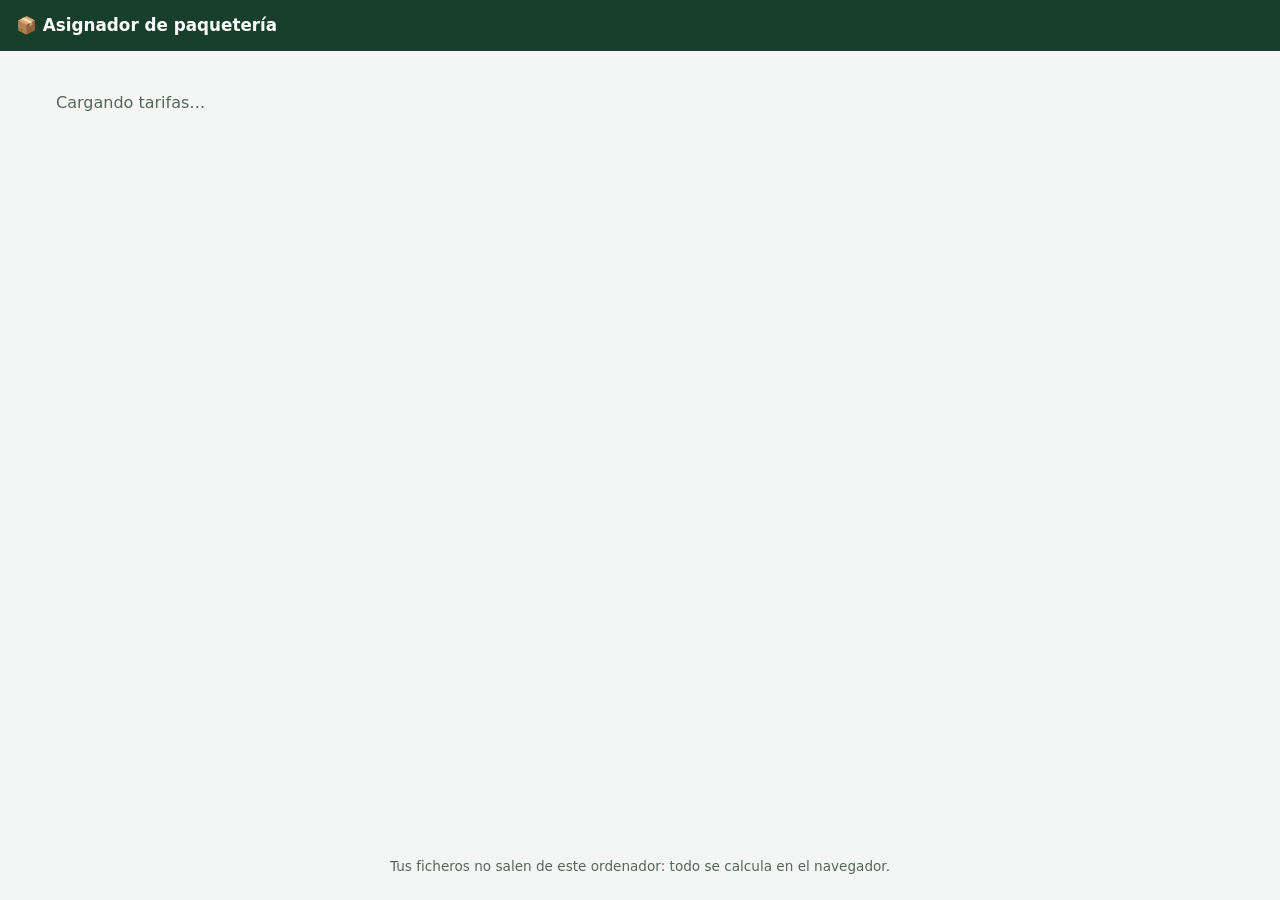
==== index.html @ be1c6d01 "Provincia en resultados, colores verdes y tablas en tarjetas para móvil Co-Authored-By: Claude Opus " ====
<!doctype html>
<html lang="es">
<head>
  <meta charset="utf-8">
  <meta name="viewport" content="width=device-width, initial-scale=1">
  <title>Asignador de paquetería</title>
  <meta name="theme-color" content="#173f2b">
  <meta name="description" content="Elige el transportista más barato para cada pedido a partir de las tarifas pactadas.">
  <link rel="icon" href="data:image/svg+xml,<svg xmlns='http://www.w3.org/2000/svg' viewBox='0 0 100 100'><text y='.9em' font-size='90'>📦</text></svg>">
  <link rel="stylesheet" href="css/estilos.css">
  <script type="module" src="src/ui/app.js"></script>
</head>
<body>
  <header class="barra">
    <a href="#home" class="marca"><span aria-hidden="true">📦</span> Asignador de paquetería</a>
  </header>

  <main id="contenido" tabindex="-1">
    <p id="arranque" class="nota">Cargando tarifas…</p>
    <section id="pantalla-home" class="pantalla" hidden></section>
    <section id="pantalla-cargar" class="pantalla" hidden></section>
    <section id="pantalla-tarifas" class="pantalla" hidden></section>
    <section id="pantalla-pedidos" class="pantalla" hidden></section>
    <section id="pantalla-resultado" class="pantalla" hidden></section>
  </main>

  <footer class="pie">
    Tus ficheros no salen de este ordenador: todo se calcula en el navegador.
  </footer>
</body>
</html>
---- css/estilos.css ----
:root {
  --fondo: #f3f6f4;
  --superficie: #ffffff;
  --texto: #18261e;
  --texto-suave: #56665c;
  --borde: #d9e2dc;
  --primario: #1d5c3c;
  --primario-hover: #154a30;
  --primario-suave: #e4f0e8;
  --sobre-primario: #ffffff;
  --marca: #173f2b;
  --sobre-marca: #ffffff;
  --elegido: #cdebd8;
  --elegido-texto: #0f4a2b;
  --aviso: #fff4e0;
  --aviso-borde: #e0a43c;
  --aviso-texto: #7d4400;
  --error: #fdecec;
  --error-borde: #e07070;
  --error-texto: #9b1c1c;
  --exito: #e4f0e8;
  --exito-texto: #1d5c3c;
  --ayuda-fondo: #173f2b;
  --ayuda-texto: #ffffff;
  --radio: 10px;
  --sombra: 0 1px 2px rgb(16 40 24 / .06), 0 1px 3px rgb(16 40 24 / .08);
  color-scheme: light;
}

@media (prefers-color-scheme: dark) {
  :root {
    --fondo: #0e1511;
    --superficie: #16211b;
    --texto: #e2ebe5;
    --texto-suave: #94a69a;
    --borde: #283a30;
    --primario: #5fbf8b;
    --primario-hover: #7fd3a5;
    --primario-suave: #1a3327;
    --sobre-primario: #0a1a11;
    --marca: #10291c;
    --sobre-marca: #e2ebe5;
    --elegido: #1f4a33;
    --elegido-texto: #a3e6bf;
    --aviso: #3a2c12;
    --aviso-borde: #a4752a;
    --aviso-texto: #f3c77a;
    --error: #3d1b1b;
    --error-borde: #b55454;
    --error-texto: #f5a3a3;
    --exito: #1a3327;
    --exito-texto: #a3e6bf;
    --ayuda-fondo: #e2ebe5;
    --ayuda-texto: #0e1511;
    --sombra: none;
    color-scheme: dark;
  }
}

* { box-sizing: border-box; }

body {
  margin: 0;
  font-family: system-ui, -apple-system, "Segoe UI", Roboto, sans-serif;
  font-size: 16px;
  line-height: 1.5;
  background: var(--fondo);
  color: var(--texto);
  min-height: 100vh;
  display: flex;
  flex-direction: column;
}

.barra {
  background: var(--marca);
  padding: .8rem 16px;
}
.marca { font-weight: 700; color: var(--sobre-marca); text-decoration: none; font-size: 1.05rem; }

main { flex: 1; width: 100%; max-width: 1200px; margin: 0 auto; padding: 1.5rem 16px 3rem; outline: none; }
.pie { text-align: center; color: var(--texto-suave); font-size: .85rem; padding: 1rem 16px 1.5rem; }

h1 { font-size: 1.75rem; margin: 0 0 .25rem; line-height: 1.2; outline: none; }
h2 { font-size: 1.3rem; margin: 0 0 .5rem; }
h4 { font-size: .95rem; margin: 1rem 0 .4rem; }
code { background: var(--primario-suave); padding: .05rem .35rem; border-radius: 4px; font-size: .9em; }

.cabecera-pantalla { display: flex; gap: 1rem; justify-content: space-between; align-items: flex-start; margin-bottom: 1.5rem; flex-wrap: wrap; }
.subtitulo { margin: 0; color: var(--texto-suave); }

.intro { font-size: 1.1rem; max-width: 60ch; }
.pasos { padding-left: 1.3rem; margin: 0 0 1.5rem; }
.pasos li { margin: .2rem 0; }

/* --- Botones --- */
.boton {
  display: inline-flex; align-items: center; gap: .4rem;
  font: inherit; font-weight: 600;
  padding: .6rem 1.1rem;
  border-radius: 8px;
  border: 1px solid var(--primario);
  background: var(--primario);
  color: var(--sobre-primario);
  cursor: pointer;
  white-space: nowrap;
}
.boton:hover { background: var(--primario-hover); border-color: var(--primario-hover); }
.boton.secundario { background: var(--superficie); color: var(--primario); border-color: var(--borde); }
.boton.secundario:hover { border-color: var(--primario); background: var(--primario-suave); }
:focus-visible { outline: 3px solid var(--primario); outline-offset: 2px; }

.acciones { display: flex; gap: .75rem; flex-wrap: wrap; margin: 1.25rem 0; }

/* --- Menú de inicio --- */
.menu { display: grid; grid-template-columns: repeat(auto-fit, minmax(220px, 1fr)); gap: 1rem; margin: 1rem 0; }
.opcion {
  font: inherit; text-align: left; color: var(--texto);
  display: flex; flex-direction: column; gap: .25rem;
  padding: 1.2rem; border-radius: var(--radio);
  border: 1px solid var(--borde); background: var(--superficie); box-shadow: var(--sombra);
  cursor: pointer; transition: border-color .15s, transform .15s;
}
.opcion:hover:not(:disabled) { border-color: var(--primario); transform: translateY(-2px); }
.opcion:disabled { cursor: not-allowed; opacity: .5; }
.opcion-icono { font-size: 1.6rem; }
.opcion-titulo { font-weight: 700; font-size: 1.1rem; color: var(--primario); }
.opcion:disabled .opcion-titulo { color: var(--texto-suave); }
.opcion-texto { color: var(--texto-suave); font-size: .92rem; }

/* --- Mensajes --- */
.mensaje { padding: .8rem 1rem; border-radius: 8px; border-left: 4px solid; margin: 1rem 0; }
.mensaje p { margin: .4rem 0 0; }
.mensaje.info { background: var(--primario-suave); border-color: var(--primario); }
.mensaje.exito { background: var(--exito); border-color: var(--exito-texto); color: var(--exito-texto); }
.mensaje.aviso { background: var(--aviso); border-color: var(--aviso-borde); color: var(--aviso-texto); }
.mensaje.error { background: var(--error); border-color: var(--error-borde); color: var(--error-texto); }
.nota { color: var(--texto-suave); }

/* --- Carga de fichero --- */
.oculto { position: absolute; width: 1px; height: 1px; opacity: 0; pointer-events: none; }
.zona-carga {
  display: flex; flex-direction: column; align-items: center; gap: .3rem;
  padding: 2.5rem 1rem; text-align: center;
  border: 2px dashed var(--borde); border-radius: var(--radio);
  background: var(--superficie); cursor: pointer; transition: border-color .15s, background .15s;
}
.zona-carga:hover, .zona-carga.encima { border-color: var(--primario); background: var(--primario-suave); }
.zona-carga:focus-within { outline: 3px solid var(--primario); outline-offset: 2px; }
.zona-icono { font-size: 2.2rem; }
.zona-titulo { font-weight: 700; font-size: 1.15rem; }
.zona-texto { color: var(--texto-suave); }
.enlace { color: var(--primario); text-decoration: underline; }
.ayuda { margin-top: 1rem; background: var(--superficie); border: 1px solid var(--borde); border-radius: var(--radio); padding: .8rem 1rem; }
.ayuda summary { cursor: pointer; font-weight: 600; }

/* --- Tarifas --- */
.fichas { display: grid; gap: 1.25rem; }
.ficha { background: var(--superficie); border: 1px solid var(--borde); border-radius: var(--radio); padding: 1.25rem; box-shadow: var(--sombra); }
.ficha-resumen { color: var(--texto-suave); margin: 0 0 .8rem; }
.zona { border-top: 1px solid var(--borde); }
.zona summary { display: flex; flex-wrap: wrap; justify-content: space-between; gap: .3rem 1rem; padding: .7rem 0; cursor: pointer; }
.zona-nombre { font-weight: 600; }
.zona-resumen { color: var(--texto-suave); font-size: .92rem; }
.zona-cuerpo { display: grid; grid-template-columns: repeat(auto-fit, minmax(260px, 1fr)); gap: 0 2rem; padding-bottom: 1rem; }
.zona-cuerpo ul { margin: 0; padding-left: 1.2rem; }
.zona-cuerpo h4:first-child { margin-top: 0; }
.tramos { font-variant-numeric: tabular-nums; }
.provincias { color: var(--texto-suave); font-size: .92rem; margin: 0; }

/* --- Tarjetas de resumen --- */
.tarjetas { display: grid; grid-template-columns: repeat(auto-fit, minmax(220px, 1fr)); gap: 1rem; margin-bottom: 1rem; }
.tarjeta { background: var(--superficie); border: 1px solid var(--borde); border-radius: var(--radio); padding: 1rem 1.1rem; box-shadow: var(--sombra); display: flex; flex-direction: column; gap: .3rem; }
.tarjeta-aviso { border-color: var(--aviso-borde); background: var(--aviso); }
.tarjeta-etiqueta { font-size: .85rem; font-weight: 600; color: var(--texto-suave); text-transform: uppercase; letter-spacing: .03em; }
.tarjeta-valor { font-size: 1.8rem; font-weight: 700; font-variant-numeric: tabular-nums; line-height: 1.2; }
.tarjeta-valor small { font-size: .95rem; font-weight: 500; color: var(--texto-suave); }
.tarjeta-valor.ahorro { color: var(--elegido-texto); }
.tarjeta-nota { margin: 0; font-size: .88rem; color: var(--texto-suave); }
.texto-aviso { color: var(--aviso-texto); font-weight: 600; }
.tarjeta select { font: inherit; padding: .35rem .5rem; border-radius: 6px; border: 1px solid var(--borde); background: var(--superficie); color: var(--texto); max-width: 100%; }

.reparto { list-style: none; margin: .2rem 0 0; padding: 0; display: grid; gap: .35rem; font-size: .9rem; }
.reparto li { display: grid; grid-template-columns: minmax(0, 8.5rem) 1fr 1.8rem; align-items: center; gap: .5rem; }
.reparto-nombre { overflow: hidden; text-overflow: ellipsis; white-space: nowrap; }
.reparto-barra { height: .6rem; background: var(--primario-suave); border-radius: 4px; overflow: hidden; }
.reparto-barra span { display: block; height: 100%; background: var(--primario); border-radius: 4px; }
.reparto-num { text-align: right; font-weight: 700; font-variant-numeric: tabular-nums; }

/* --- Barra de herramientas y leyenda --- */
.barra-herramientas { display: flex; flex-wrap: wrap; align-items: center; gap: .5rem 1rem; margin: 1.5rem 0 .5rem; }
.barra-herramientas select { font: inherit; padding: .45rem .6rem; border-radius: 6px; border: 1px solid var(--borde); background: var(--superficie); color: var(--texto); }
.barra-herramientas .boton { margin-left: auto; }
.contador { margin: 0; color: var(--texto-suave); font-size: .9rem; }
.leyenda { font-size: .88rem; color: var(--texto-suave); margin: .25rem 0 .75rem; }
.muestra-elegido { background: var(--elegido); color: var(--elegido-texto); font-weight: 700; padding: 0 .35rem; border-radius: 4px; }

/* --- Tablas --- */
.tabla-contenedor { overflow-x: auto; background: var(--superficie); border: 1px solid var(--borde); border-radius: var(--radio); box-shadow: var(--sombra); }
table { width: 100%; border-collapse: collapse; font-size: .93rem; }
th, td { padding: .6rem .75rem; text-align: left; border-bottom: 1px solid var(--borde); vertical-align: top; }
th { background: var(--fondo); font-size: .85rem; color: var(--texto-suave); white-space: nowrap; position: sticky; top: 0; }
tbody tr:last-child td { border-bottom: none; }
tbody tr:hover { background: color-mix(in srgb, var(--primario-suave) 50%, transparent); }
.num { text-align: right; font-variant-numeric: tabular-nums; white-space: nowrap; }
th.num .ordenar { justify-content: flex-end; }
.importe { font-weight: 700; }
.secundario { color: var(--texto-suave); font-size: .88em; }
.vacio { text-align: center; color: var(--texto-suave); padding: 2rem; }

.ordenar { all: unset; cursor: pointer; display: inline-flex; gap: .3rem; align-items: center; width: 100%; }
.ordenar:hover { color: var(--texto); }
.ordenar:focus-visible { outline: 3px solid var(--primario); outline-offset: 2px; }
.flecha { font-size: .7rem; }

td.elegido { background: var(--elegido); color: var(--elegido-texto); font-weight: 700; }

.fila-incidencia, .fila-incidencia:hover { background: var(--aviso); }
.fila-incidencia td:first-child { box-shadow: inset 4px 0 0 var(--aviso-borde); }
.problema { display: flex; flex-direction: column; gap: .15rem; margin: .1rem 0; }
.etiqueta { display: inline-block; width: fit-content; font-size: .78rem; font-weight: 700; padding: .1rem .5rem; border-radius: 999px; }
.etiqueta.ok { background: var(--exito); color: var(--exito-texto); }
.etiqueta.aviso { background: var(--aviso-borde); color: #fff; }
.detalle { font-size: .85rem; color: var(--aviso-texto); max-width: 42ch; white-space: normal; }

/* Motivo al pasar el ratón (o al enfocar con el teclado) sobre «—» */
.no-sirve { display: inline-block; padding: 0 .4rem; color: var(--texto-suave); cursor: help; border-bottom: 1px dotted var(--texto-suave); }
.ayuda-flotante {
  position: fixed; z-index: 100; pointer-events: none;
  max-width: 260px; padding: .45rem .6rem; border-radius: 6px;
  background: var(--ayuda-fondo); color: var(--ayuda-texto);
  font-size: .82rem; line-height: 1.35;
  box-shadow: 0 4px 12px rgb(0 0 0 / .25);
}
.solo-lector { position: absolute; width: 1px; height: 1px; overflow: hidden; clip: rect(0 0 0 0); }

@media (max-width: 640px) {
  h1 { font-size: 1.45rem; }
  .cabecera-pantalla { flex-direction: column; }
  .barra-herramientas .boton { margin-left: 0; }
  .tarjeta-valor { font-size: 1.5rem; }
}

td:first-child, .tabla-resultado td:nth-child(2) { white-space: nowrap; }
[tabindex="-1"]:focus { outline: none; }
.desplegar { margin: -.5rem 0 1rem; }
.fichero-cargado {
  display: inline-flex; flex-wrap: wrap; align-items: center; gap: .3rem;
  margin: -.75rem 0 1.25rem; padding: .4rem .8rem;
  background: var(--primario-suave); border: 1px solid var(--borde); border-radius: 8px;
  max-width: 100%; overflow-wrap: anywhere;
}

/* --- Controles de la barra de herramientas --- */
.control { display: inline-flex; align-items: center; gap: .4rem; }
.motivo-movil, .solo-movil { display: none; }

/* --- Móvil: cada fila de la tabla se muestra como una tarjeta --- */
@media (max-width: 700px) {
  main { padding-top: 1rem; }
  .solo-movil { display: inline-flex; }
  .solo-escritorio { display: none; }
  .barra-herramientas { flex-direction: column; align-items: stretch; }
  .control { display: flex; justify-content: space-between; }
  .barra-herramientas > * { min-width: 0; max-width: 100%; }
  .control select { flex: 1; min-width: 0; width: 100%; }
  .barra-herramientas .boton { justify-content: center; }
  .acciones .boton { flex: 1; justify-content: center; }

  .tabla-contenedor { overflow: visible; background: none; border: none; box-shadow: none; }
  .tabla-tarjetas, .tabla-tarjetas tbody, .tabla-tarjetas tr, .tabla-tarjetas td { display: block; width: 100%; }
  .tabla-tarjetas thead { display: none; }
  .tabla-tarjetas tr {
    background: var(--superficie); border: 1px solid var(--borde); border-radius: var(--radio);
    box-shadow: var(--sombra); margin-bottom: .75rem; padding: .25rem .9rem; overflow: hidden;
  }
  .tabla-tarjetas tbody tr:hover { background: var(--superficie); }
  .tabla-tarjetas tr.fila-incidencia { background: var(--aviso); border-left: 4px solid var(--aviso-borde); }
  .tabla-tarjetas td {
    display: flex; justify-content: space-between; align-items: baseline; gap: 1rem;
    padding: .45rem 0; border-bottom: 1px dashed var(--borde); text-align: right; white-space: normal;
  }
  .tabla-tarjetas td::before { content: attr(data-label); color: var(--texto-suave); font-size: .85rem; font-weight: 400; text-align: left; flex-shrink: 0; }
  .tabla-tarjetas td:last-child { border-bottom: none; }
  .tabla-tarjetas td:empty { display: none; }
  .tabla-tarjetas td:first-child { font-size: 1.05rem; font-weight: 700; box-shadow: none; }
  .tabla-tarjetas td.elegido { width: auto; margin: 0 -.9rem; padding: .45rem .9rem; }
  .tabla-tarjetas td.vacio { justify-content: center; }
  .tabla-tarjetas td.vacio::before { content: none; }
  .tabla-tarjetas .problema { align-items: flex-end; text-align: right; }
  .no-sirve { border-bottom: none; padding: 0; }
  .motivo-movil { display: inline; color: var(--texto-suave); font-size: .85rem; margin-left: .3rem; }
}
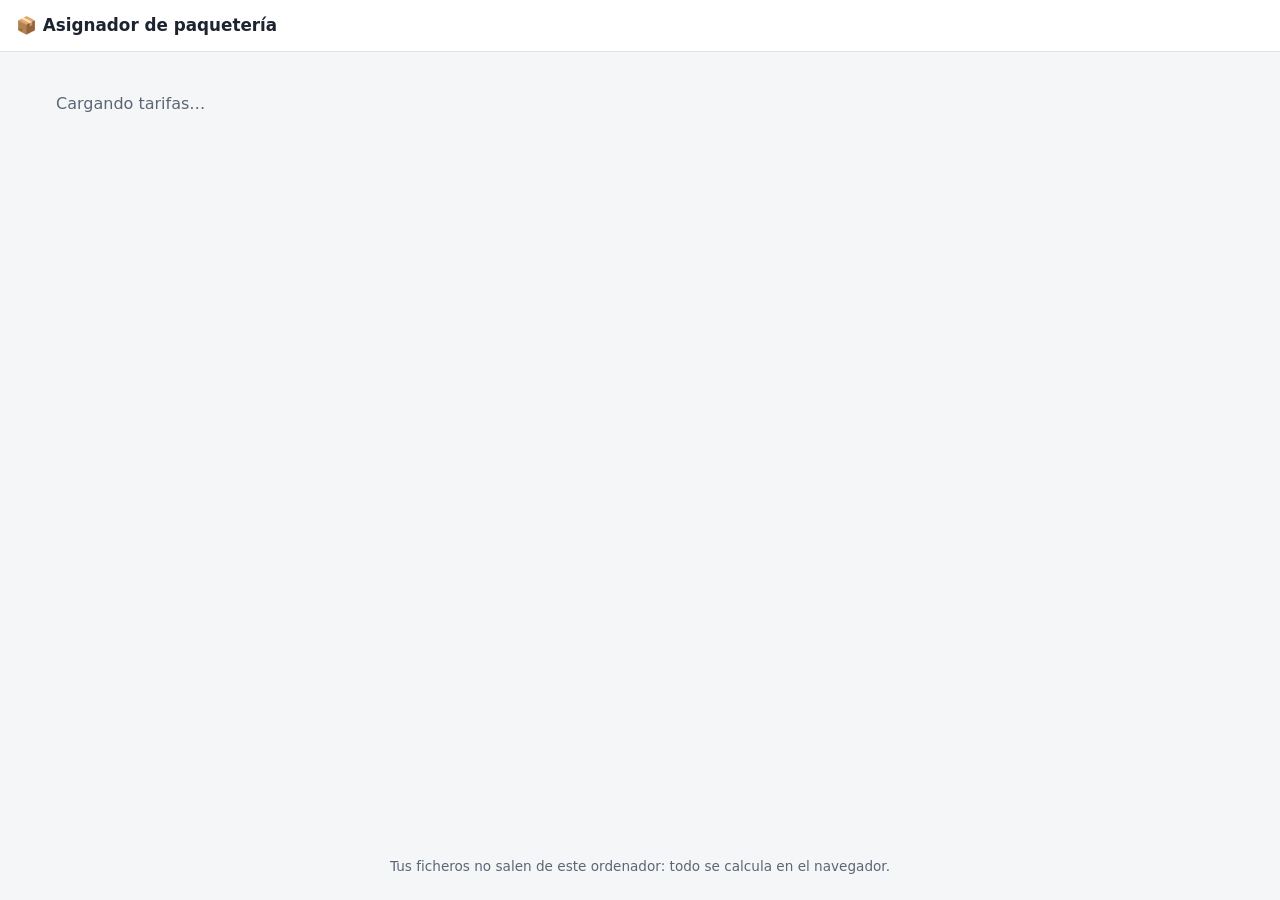
==== commit 7bf5fc36: "Interfaz de las cinco pantallas, opcionales y README Co-Authored-By: Claude Opus 5.5 <noreply@anthro" ====
--- a/index.html
+++ b/index.html
@@ -4,7 +4,6 @@
   <meta charset="utf-8">
   <meta name="viewport" content="width=device-width, initial-scale=1">
   <title>Asignador de paquetería</title>
-  <meta name="theme-color" content="#173f2b">
   <meta name="description" content="Elige el transportista más barato para cada pedido a partir de las tarifas pactadas.">
   <link rel="icon" href="data:image/svg+xml,<svg xmlns='http://www.w3.org/2000/svg' viewBox='0 0 100 100'><text y='.9em' font-size='90'>📦</text></svg>">
   <link rel="stylesheet" href="css/estilos.css">
--- a/css/estilos.css
+++ b/css/estilos.css
@@ -1,57 +1,49 @@
 :root {
-  --fondo: #f3f6f4;
+  --fondo: #f5f6f8;
   --superficie: #ffffff;
-  --texto: #18261e;
-  --texto-suave: #56665c;
-  --borde: #d9e2dc;
-  --primario: #1d5c3c;
-  --primario-hover: #154a30;
-  --primario-suave: #e4f0e8;
+  --texto: #1c2430;
+  --texto-suave: #5b6675;
+  --borde: #dfe3e8;
+  --primario: #1f5fbf;
+  --primario-hover: #184c99;
+  --primario-suave: #e8f0fc;
   --sobre-primario: #ffffff;
-  --marca: #173f2b;
-  --sobre-marca: #ffffff;
-  --elegido: #cdebd8;
-  --elegido-texto: #0f4a2b;
+  --elegido: #dff3e6;
+  --elegido-texto: #14653a;
   --aviso: #fff4e0;
-  --aviso-borde: #e0a43c;
-  --aviso-texto: #7d4400;
+  --aviso-borde: #f0b44c;
+  --aviso-texto: #8a4b00;
   --error: #fdecec;
   --error-borde: #e07070;
   --error-texto: #9b1c1c;
-  --exito: #e4f0e8;
-  --exito-texto: #1d5c3c;
-  --ayuda-fondo: #173f2b;
-  --ayuda-texto: #ffffff;
+  --exito: #e7f6ec;
+  --exito-texto: #14653a;
   --radio: 10px;
-  --sombra: 0 1px 2px rgb(16 40 24 / .06), 0 1px 3px rgb(16 40 24 / .08);
+  --sombra: 0 1px 2px rgb(16 24 40 / .06), 0 1px 3px rgb(16 24 40 / .08);
   color-scheme: light;
 }
 
 @media (prefers-color-scheme: dark) {
   :root {
-    --fondo: #0e1511;
-    --superficie: #16211b;
-    --texto: #e2ebe5;
-    --texto-suave: #94a69a;
-    --borde: #283a30;
-    --primario: #5fbf8b;
-    --primario-hover: #7fd3a5;
-    --primario-suave: #1a3327;
-    --sobre-primario: #0a1a11;
-    --marca: #10291c;
-    --sobre-marca: #e2ebe5;
-    --elegido: #1f4a33;
-    --elegido-texto: #a3e6bf;
+    --fondo: #12161c;
+    --superficie: #1b2129;
+    --texto: #e6e9ee;
+    --texto-suave: #9aa5b4;
+    --borde: #2e3743;
+    --primario: #6ea3f0;
+    --primario-hover: #8db8f5;
+    --primario-suave: #1d2b40;
+    --sobre-primario: #0d1420;
+    --elegido: #173a26;
+    --elegido-texto: #8fe0ad;
     --aviso: #3a2c12;
     --aviso-borde: #a4752a;
     --aviso-texto: #f3c77a;
     --error: #3d1b1b;
     --error-borde: #b55454;
     --error-texto: #f5a3a3;
-    --exito: #1a3327;
-    --exito-texto: #a3e6bf;
-    --ayuda-fondo: #e2ebe5;
-    --ayuda-texto: #0e1511;
+    --exito: #16301f;
+    --exito-texto: #8fe0ad;
     --sombra: none;
     color-scheme: dark;
   }
@@ -72,10 +64,11 @@
 }
 
 .barra {
-  background: var(--marca);
+  background: var(--superficie);
+  border-bottom: 1px solid var(--borde);
   padding: .8rem 16px;
 }
-.marca { font-weight: 700; color: var(--sobre-marca); text-decoration: none; font-size: 1.05rem; }
+.marca { font-weight: 700; color: var(--texto); text-decoration: none; font-size: 1.05rem; }
 
 main { flex: 1; width: 100%; max-width: 1200px; margin: 0 auto; padding: 1.5rem 16px 3rem; outline: none; }
 .pie { text-align: center; color: var(--texto-suave); font-size: .85rem; padding: 1rem 16px 1.5rem; }
@@ -227,10 +220,11 @@
 .ayuda-flotante {
   position: fixed; z-index: 100; pointer-events: none;
   max-width: 260px; padding: .45rem .6rem; border-radius: 6px;
-  background: var(--ayuda-fondo); color: var(--ayuda-texto);
+  background: #1c2430; color: #fff;
   font-size: .82rem; line-height: 1.35;
   box-shadow: 0 4px 12px rgb(0 0 0 / .25);
 }
+@media (prefers-color-scheme: dark) { .ayuda-flotante { background: #e6e9ee; color: #12161c; } }
 .solo-lector { position: absolute; width: 1px; height: 1px; overflow: hidden; clip: rect(0 0 0 0); }
 
 @media (max-width: 640px) {
@@ -243,50 +237,3 @@
 td:first-child, .tabla-resultado td:nth-child(2) { white-space: nowrap; }
 [tabindex="-1"]:focus { outline: none; }
 .desplegar { margin: -.5rem 0 1rem; }
-.fichero-cargado {
-  display: inline-flex; flex-wrap: wrap; align-items: center; gap: .3rem;
-  margin: -.75rem 0 1.25rem; padding: .4rem .8rem;
-  background: var(--primario-suave); border: 1px solid var(--borde); border-radius: 8px;
-  max-width: 100%; overflow-wrap: anywhere;
-}
-
-/* --- Controles de la barra de herramientas --- */
-.control { display: inline-flex; align-items: center; gap: .4rem; }
-.motivo-movil, .solo-movil { display: none; }
-
-/* --- Móvil: cada fila de la tabla se muestra como una tarjeta --- */
-@media (max-width: 700px) {
-  main { padding-top: 1rem; }
-  .solo-movil { display: inline-flex; }
-  .solo-escritorio { display: none; }
-  .barra-herramientas { flex-direction: column; align-items: stretch; }
-  .control { display: flex; justify-content: space-between; }
-  .barra-herramientas > * { min-width: 0; max-width: 100%; }
-  .control select { flex: 1; min-width: 0; width: 100%; }
-  .barra-herramientas .boton { justify-content: center; }
-  .acciones .boton { flex: 1; justify-content: center; }
-
-  .tabla-contenedor { overflow: visible; background: none; border: none; box-shadow: none; }
-  .tabla-tarjetas, .tabla-tarjetas tbody, .tabla-tarjetas tr, .tabla-tarjetas td { display: block; width: 100%; }
-  .tabla-tarjetas thead { display: none; }
-  .tabla-tarjetas tr {
-    background: var(--superficie); border: 1px solid var(--borde); border-radius: var(--radio);
-    box-shadow: var(--sombra); margin-bottom: .75rem; padding: .25rem .9rem; overflow: hidden;
-  }
-  .tabla-tarjetas tbody tr:hover { background: var(--superficie); }
-  .tabla-tarjetas tr.fila-incidencia { background: var(--aviso); border-left: 4px solid var(--aviso-borde); }
-  .tabla-tarjetas td {
-    display: flex; justify-content: space-between; align-items: baseline; gap: 1rem;
-    padding: .45rem 0; border-bottom: 1px dashed var(--borde); text-align: right; white-space: normal;
-  }
-  .tabla-tarjetas td::before { content: attr(data-label); color: var(--texto-suave); font-size: .85rem; font-weight: 400; text-align: left; flex-shrink: 0; }
-  .tabla-tarjetas td:last-child { border-bottom: none; }
-  .tabla-tarjetas td:empty { display: none; }
-  .tabla-tarjetas td:first-child { font-size: 1.05rem; font-weight: 700; box-shadow: none; }
-  .tabla-tarjetas td.elegido { width: auto; margin: 0 -.9rem; padding: .45rem .9rem; }
-  .tabla-tarjetas td.vacio { justify-content: center; }
-  .tabla-tarjetas td.vacio::before { content: none; }
-  .tabla-tarjetas .problema { align-items: flex-end; text-align: right; }
-  .no-sirve { border-bottom: none; padding: 0; }
-  .motivo-movil { display: inline; color: var(--texto-suave); font-size: .85rem; margin-left: .3rem; }
-}
